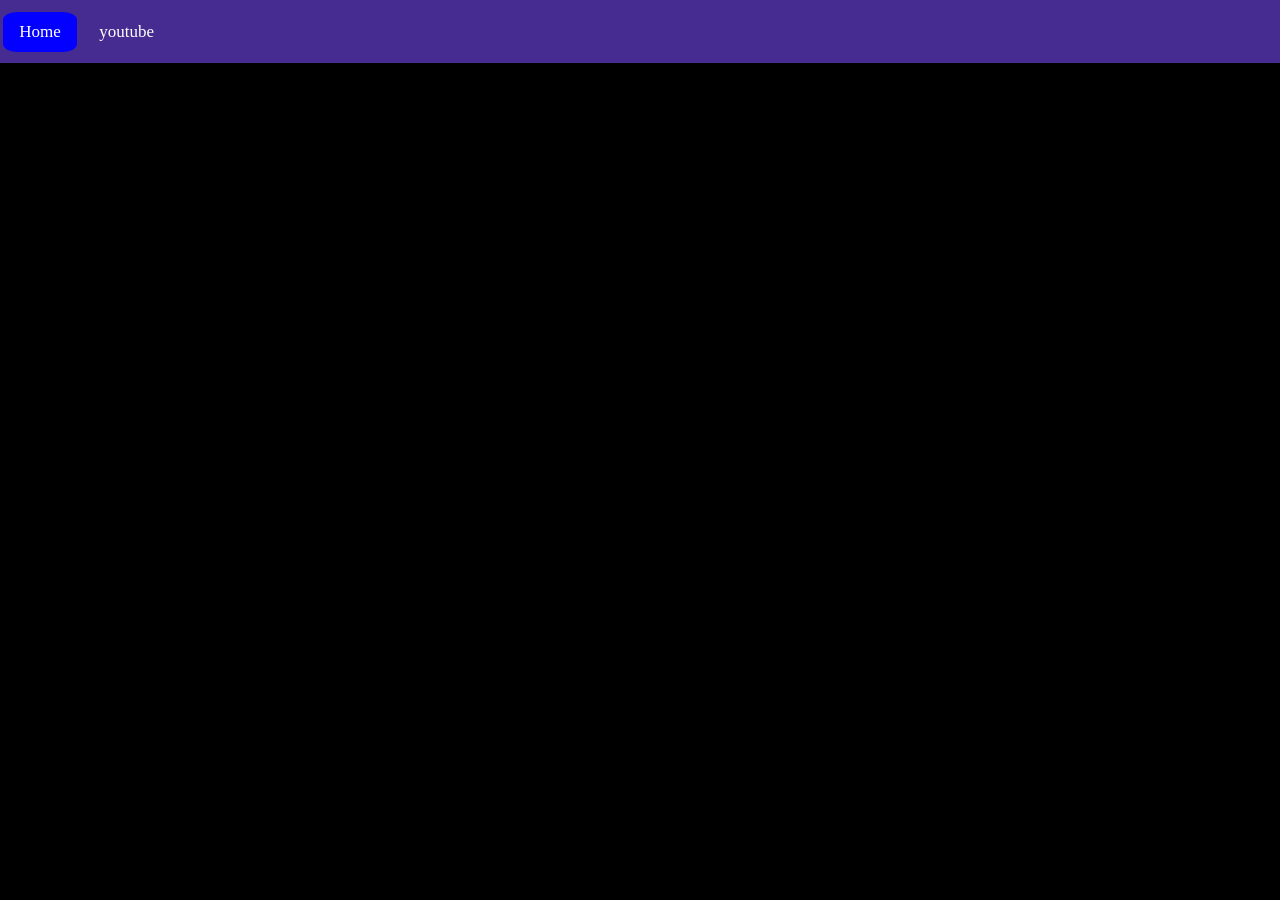
==== index.html @ 0f1e006a "added page" ====
<!DOCTYPE html>
<html lang="en">
<head>
    <meta charset="UTF-8">
    <meta name="viewport" content="width=device-width, initial-scale=1.0">
    <link rel="stylesheet" href="style.css">
    <title>Photo-Doc</title>
    <img src="" alt="">
</head>
<body>


    <div class="top-rec"></div>
    <div class="topnav">
        <a class="active" href="index.html">Home</a>
        <a class="" href="youtube.com">youtube</a>
    </div>
    
</body>
</html>
---- style.css ----
body {
    display: block;
    background-color: black;
    margin: auto;
}

.topnav {
    float: left;
    display: flex;
    overflow: hidden;
    top: 1%;
    position: fixed;
    z-index: 2;
  }
  
  .topnav a {
    
    float: left;
    color: white;
    border-radius: 20%;
    text-align: center;
    padding: 10px 16px;
    margin: 2%;
    text-decoration: none;
    font-size: 17px;
  }
  
  .topnav a:hover {
    background-color: rgb(149, 67, 204);
    color: white;
  }
  
  .topnav a.active {
    width: 50%;
    color: white;
    background-color: rgb(4, 0, 255);
  }

  .top-rec {
    left: 0%;
    width: 100%;
    height: 8%;
    top: -1%;
    background-color: rgb(70, 43, 145);
    position: fixed;
    z-index: 1;
}
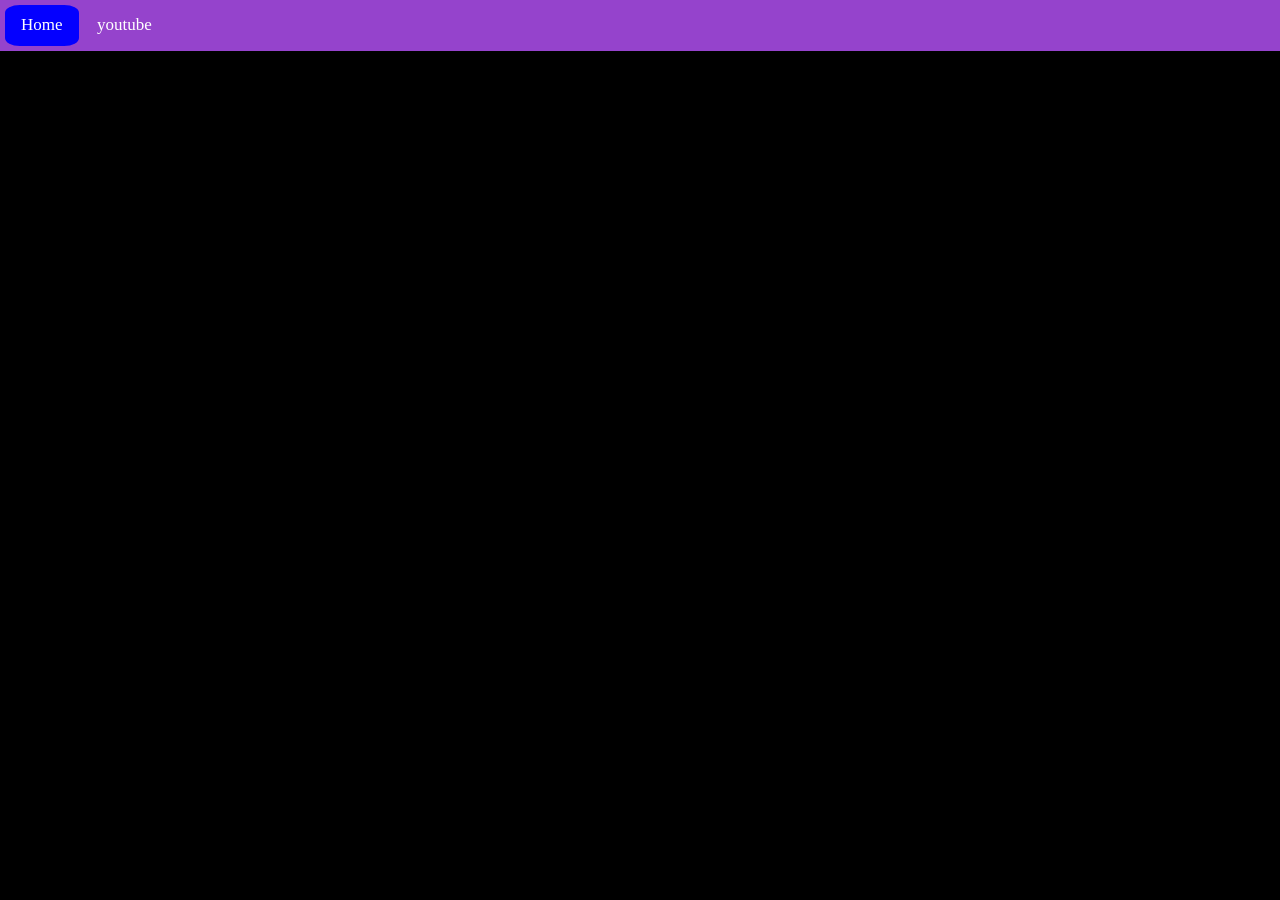
==== commit a5830fd1: "Fixed nav bar" ====
--- a/index.html
+++ b/index.html
@@ -9,8 +9,6 @@
 </head>
 <body>
 
-
-    <div class="top-rec"></div>
     <div class="topnav">
         <a class="active" href="index.html">Home</a>
         <a class="" href="youtube.com">youtube</a>
--- a/style.css
+++ b/style.css
@@ -1,3 +1,8 @@
+* {
+  margin: 0;
+  padding: 0;
+}
+
 body {
     display: block;
     background-color: black;
@@ -5,10 +10,15 @@
 }
 
 .topnav {
-    float: left;
+  background-color: rgb(149, 67, 204);
+  width: 100%;
+  height: 4.5%;
+  padding: 5px; 
+  top: 0;
     display: flex;
     overflow: hidden;
-    top: 1%;
+    flex-direction: row;
+    gap: 0.2%;
     position: fixed;
     z-index: 2;
   }
@@ -20,28 +30,17 @@
     border-radius: 20%;
     text-align: center;
     padding: 10px 16px;
-    margin: 2%;
     text-decoration: none;
     font-size: 17px;
   }
   
   .topnav a:hover {
-    background-color: rgb(149, 67, 204);
-    color: white;
+    background-color: rgb(33, 27, 37);
+    color: white; 
+
   }
   
   .topnav a.active {
-    width: 50%;
     color: white;
     background-color: rgb(4, 0, 255);
   }
-
-  .top-rec {
-    left: 0%;
-    width: 100%;
-    height: 8%;
-    top: -1%;
-    background-color: rgb(70, 43, 145);
-    position: fixed;
-    z-index: 1;
-}
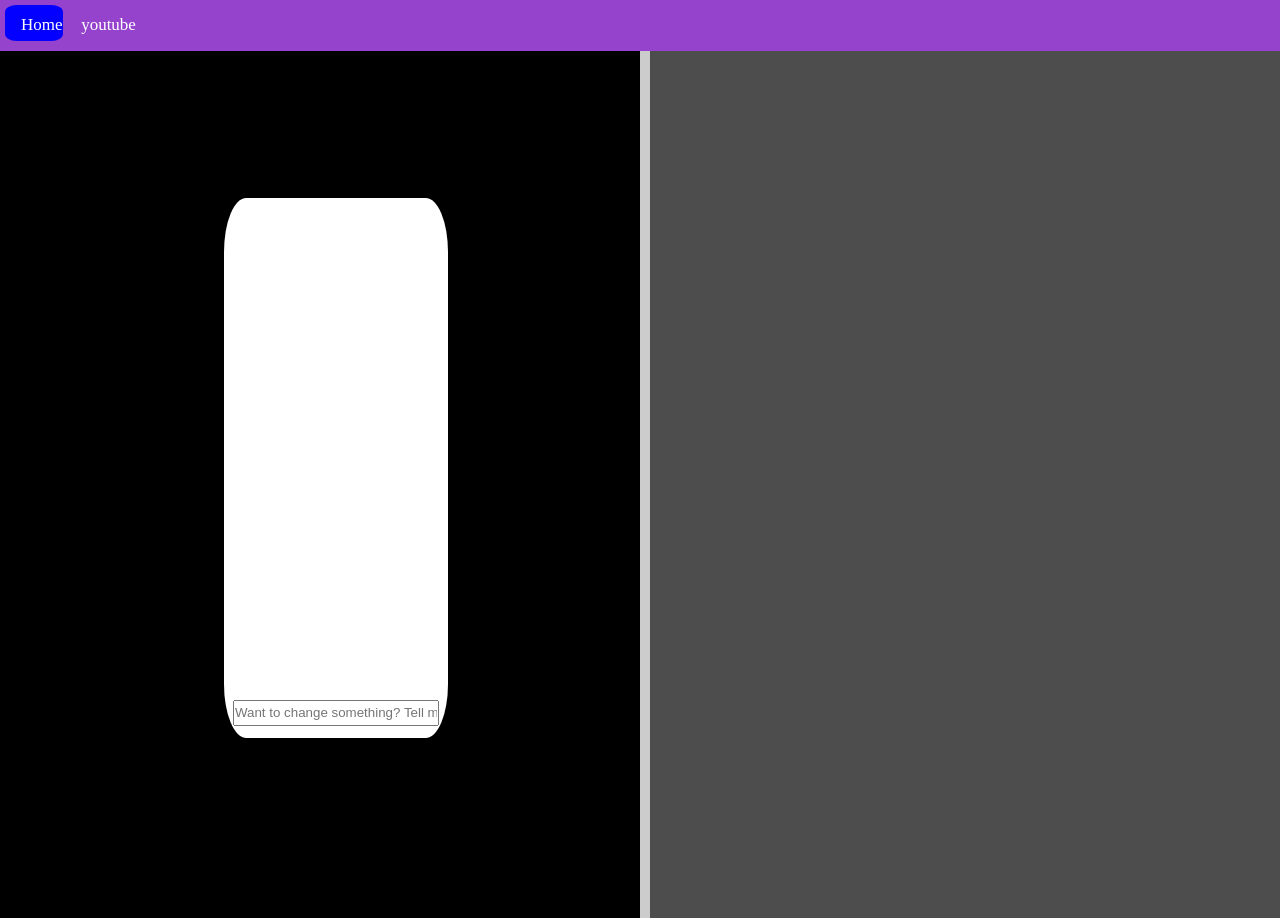
==== commit 06af9005: "change the home page and added a slider" ====
--- a/index.html
+++ b/index.html
@@ -8,11 +8,29 @@
     <img src="" alt="">
 </head>
 <body>
-
+ <!-- This is the not navagation bar for when switching from different webpages -->
     <div class="topnav">
         <a class="active" href="index.html">Home</a>
         <a class="" href="youtube.com">youtube</a>
     </div>
+
+<!-- This is the box for the chat room for the user and the AI -->
+    <!-- <div class="chatbox">
+        <input type="text" class="textbox" placeholder="Want to change something? Tell me!!">
+    </div> -->
     
+<!-- this is used to enlarge one side more then the other if needed -->
+    <div class="split-container">
+  <div class="panel left-panel">
+    <div class="chatbox">
+        <input type="text" class="textbox" placeholder="Want to change something? Tell me!!">
+    </div>
+  </div>
+  <div class="resizer" id="dragMe"></div>
+  <div class="panel, right-panel">Right Side</div>
+</div>
+
+
+<script src="script.js"></script>
 </body>
 </html>
--- a/style.css
+++ b/style.css
@@ -3,12 +3,13 @@
   padding: 0;
 }
 
+/* this is the general start to a webpage */
 body {
     display: block;
-    background-color: black;
     margin: auto;
 }
 
+/* top navagation bar css */
 .topnav {
   background-color: rgb(149, 67, 204);
   width: 100%;
@@ -23,24 +24,74 @@
     z-index: 2;
   }
   
+  /* top navagation links / wording */
   .topnav a {
     
     float: left;
     color: white;
     border-radius: 20%;
+    height: 40%;
+    width: 2%;
     text-align: center;
     padding: 10px 16px;
     text-decoration: none;
     font-size: 17px;
   }
   
+  /* top navagation links when hovered */
   .topnav a:hover {
     background-color: rgb(33, 27, 37);
     color: white; 
 
   }
   
+  /* top navagation links when they are active / the page your on */
   .topnav a.active {
     color: white;
     background-color: rgb(4, 0, 255);
   }
+
+  /* this is a box for the chat that the user and AI will be talking through */
+  .chatbox {
+    position: relative;
+    color: white;
+    background-color: white;
+    border-radius: 10%;
+    left: 35%;
+    top: 20%;
+    width: 35%;
+    height: 60%;
+  }
+/* moving the textbox inside the chatbox */
+  .textbox {
+    position: relative;
+    height: 4%;
+    width: 90%;
+    top: 93%;
+    left: 4%;
+    text-align: center;
+  }
+
+  /*  */
+  .split-container {
+  display: flex;
+  height: 100vh;
+  width: 100vw;
+  overflow: hidden;
+}
+
+.left-panel {
+  width: 50%;
+  background-color: #000000;
+}
+
+.right-panel {
+  flex: 1;
+  background-color: #4d4d4d;
+}
+
+.resizer {
+  width: 10px;
+  background-color: #ccc;
+  cursor: ew-resize;
+}
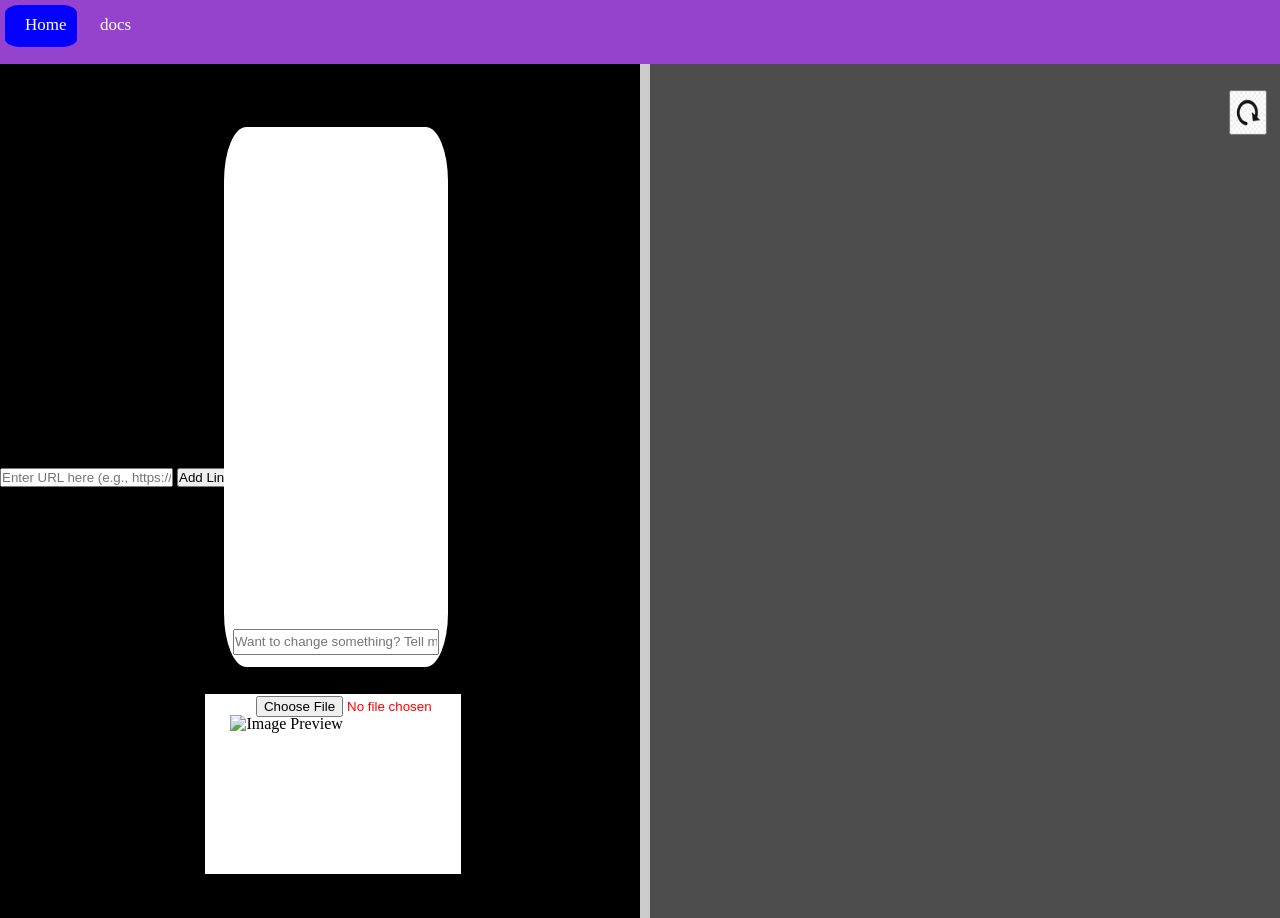
==== commit 0e65def3: "ADDED A LOOOOOTTT" ====
--- a/index.html
+++ b/index.html
@@ -1,5 +1,6 @@
 <!DOCTYPE html>
 <html lang="en">
+
 <head>
     <meta charset="UTF-8">
     <meta name="viewport" content="width=device-width, initial-scale=1.0">
@@ -7,30 +8,45 @@
     <title>Photo-Doc</title>
     <img src="" alt="">
 </head>
+
 <body>
- <!-- This is the not navagation bar for when switching from different webpages -->
-    <div class="topnav">
-        <a class="active" href="index.html">Home</a>
-        <a class="" href="youtube.com">youtube</a>
+    <div id="whole_page">
+        <!-- This is the not navagation bar for when switching from different webpages -->
+        <div class="topnav">
+            <a class="active" href="index.html">Home</a>
+            <a class="" href="docs.html">docs</a>
+        </div>
+
+        <!-- this is used to enlarge one side more then the other if needed -->
+        <div class="split-container">
+            <div class="panel left-panel">
+                <div id="addlink">
+                <input type="text" id="link" placeholder="Enter URL here (e.g., https://example.com)">
+                <button id="linkbutton">Add Link</button>
+                </div>
+                <div id="chatbox">
+                    <input type="text" id="textbox" placeholder="Want to change something? Tell me!!">
+                </div>
+                <div id="files">
+                    <input type="file" id="file_button" name='filename' accept="image/*">
+                    <br>
+                    <img src="" alt="Image Preview" id="preview">
+                </div>
+            </div>
+            <div class="resizer" id="dragMe"></div>
+            <div class="panel, right-panel">
+                <button id="reload_button"><img src="photos/pngtree-reload-vector-icon-png-image_696434.jpg" alt=""
+                        class="photo"></button>
+                <!-- this is how i input the doc inside the web page -->
+                <iframe
+                    src="https://docs.google.com/document/d/18rB12uyaOop67Sj5Ep_HiLmKW7C3yWx-mmGWbexusiQ/edit?rm=minimal"
+                    frameborder="0" id="doc"></iframe>
+            </div>
+        </div>
     </div>
 
-<!-- This is the box for the chat room for the user and the AI -->
-    <!-- <div class="chatbox">
-        <input type="text" class="textbox" placeholder="Want to change something? Tell me!!">
-    </div> -->
-    
-<!-- this is used to enlarge one side more then the other if needed -->
-    <div class="split-container">
-  <div class="panel left-panel">
-    <div class="chatbox">
-        <input type="text" class="textbox" placeholder="Want to change something? Tell me!!">
-    </div>
-  </div>
-  <div class="resizer" id="dragMe"></div>
-  <div class="panel, right-panel">Right Side</div>
-</div>
 
+    <script src="script.js"></script>
+</body>
 
-<script src="script.js"></script>
-</body>
 </html>
--- a/style.css
+++ b/style.css
@@ -1,6 +1,7 @@
 * {
   margin: 0;
   padding: 0;
+  overflow: hidden;
 }
 
 /* this is the general start to a webpage */
@@ -11,18 +12,17 @@
 
 /* top navagation bar css */
 .topnav {
+  position:relative;
   background-color: rgb(149, 67, 204);
   width: 100%;
-  height: 4.5%;
+  height: 6%;
   padding: 5px; 
   top: 0;
-    display: flex;
-    overflow: hidden;
-    flex-direction: row;
-    gap: 0.2%;
-    position: fixed;
-    z-index: 2;
-  }
+  display: flex;
+  overflow: hidden;
+  flex-direction: row;
+  gap: 0.2%;
+  position: fixed;  }
   
   /* top navagation links / wording */
   .topnav a {
@@ -31,9 +31,10 @@
     color: white;
     border-radius: 20%;
     height: 40%;
-    width: 2%;
+    width: 2.5%;
     text-align: center;
-    padding: 10px 16px;
+    top: 5%;
+    padding: 10px 20px;
     text-decoration: none;
     font-size: 17px;
   }
@@ -52,29 +53,29 @@
   }
 
   /* this is a box for the chat that the user and AI will be talking through */
-  .chatbox {
+  #chatbox {
     position: relative;
     color: white;
     background-color: white;
     border-radius: 10%;
     left: 35%;
-    top: 20%;
+    top: 10%;
     width: 35%;
     height: 60%;
   }
 /* moving the textbox inside the chatbox */
-  .textbox {
+  #textbox {
     position: relative;
     height: 4%;
     width: 90%;
     top: 93%;
     left: 4%;
-    text-align: center;
   }
 
   /*  */
   .split-container {
   display: flex;
+  top: 17%;
   height: 100vh;
   width: 100vw;
   overflow: hidden;
@@ -95,3 +96,54 @@
   background-color: #ccc;
   cursor: ew-resize;
 }
+
+#doc {
+  width: 100%;
+  height: 100%;
+  /* z-index: 2; */
+}
+
+#reload_button {
+  width: 3%;
+  height: 5%;
+  right: 1%;
+  top: 10%;
+  position: fixed;
+  float: right;
+  z-index: 3;
+}
+
+.photo {
+  width: 100%;
+  height: 100%;
+}
+
+#file_button {
+  position: relative;
+  color: red;
+  width: 100%;
+  bottom: -1%;
+  left: 20%;
+}
+
+#files {
+  position: relative;
+  bottom: -13%;
+  background-color: white;
+  width: 40%;
+  height: 20%;
+  left: 32%;
+}
+
+#preview {
+  position: relative;
+  width: 70%;
+  height: auto;
+  right: -10%;
+
+}
+
+#addlink {
+  position: relative;
+  top: 50%;
+}
